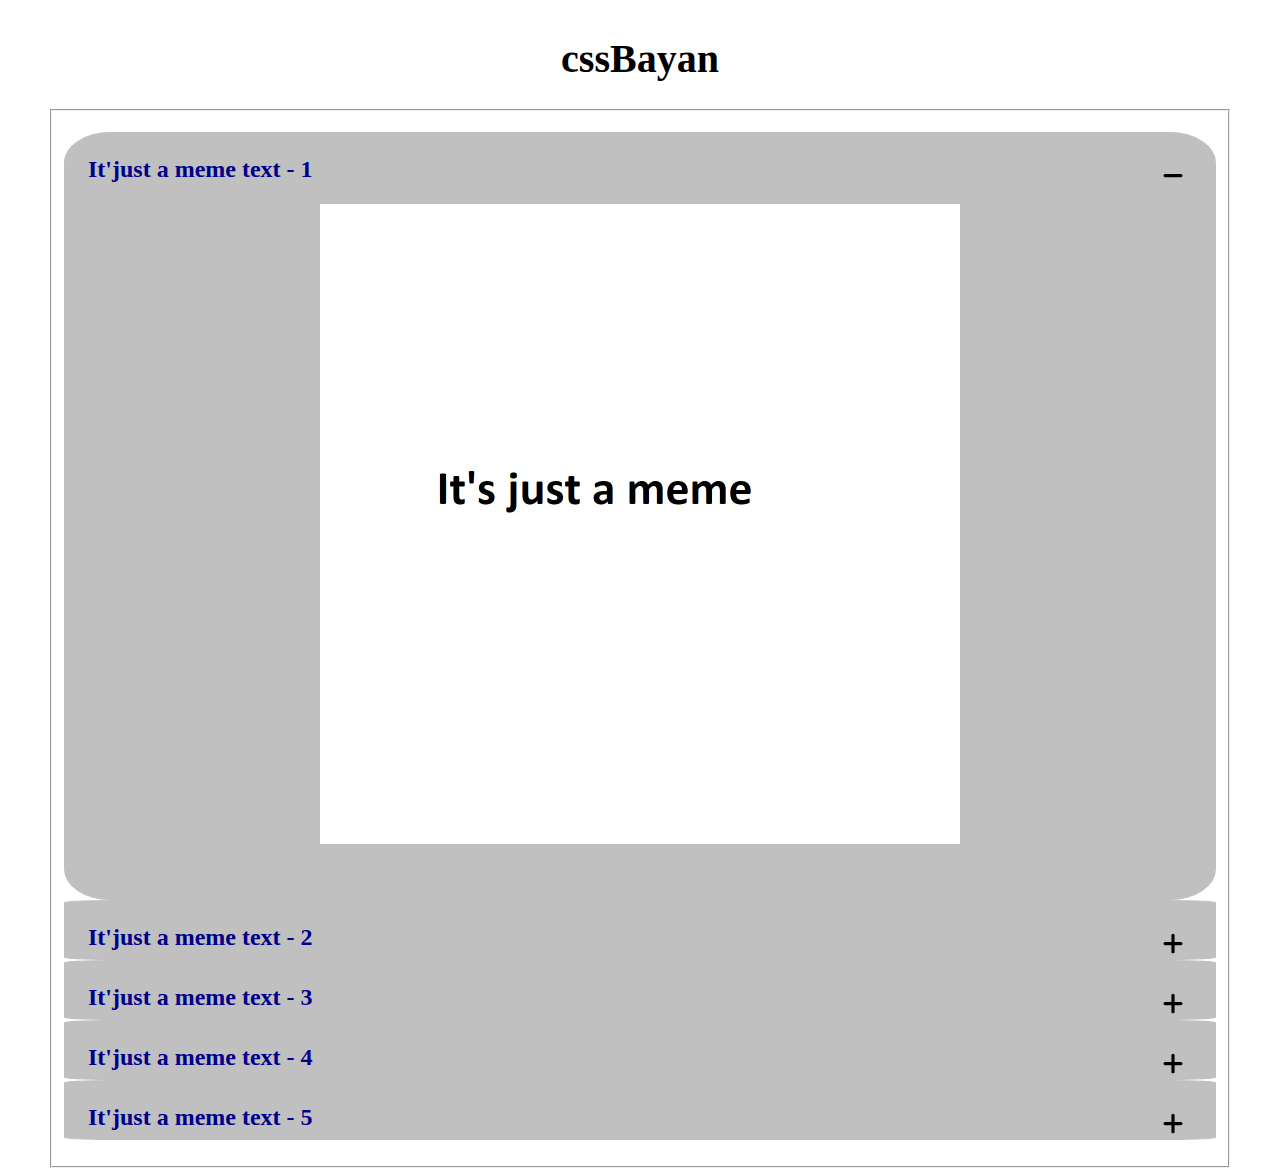
==== cssBayan/index.html @ f0cf0a81 "refactor: add folder cssBayan" ====
<!DOCTYPE html>
<html lang="en">
<head>
    <meta charset="UTF-8">
    <meta http-equiv="X-UA-Compatible" content="IE=edge">
    <meta name="viewport" content="width=device-width, initial-scale=1.0">
    <link href="./style.css" rel="stylesheet">
    <title>cssBayan</title>
</head>
<body>
    <section class="accordion">
        <h1 class="main-title">cssBayan</h1>
        <fieldset class="accordion-container">  
            <ul class="accordion__list">
                <li class="accordion__item">
                    <input id="mem-1" type="checkbox" name="meme" class="accordion__input" checked>
                    <label for="mem-1" class="accordion__label">It'just a meme text - 1<span class="accordion-service plus"></span></label>
                </li>
                <li class="accordion__item">
                    <input id="mem-2" type="checkbox" name="meme" class="accordion__input">
                    <label for="mem-2" class="accordion__label">It'just a meme text - 2<span class="accordion-service plus"></span></label>
                </li>
                <li class="accordion__item">
                    <input id="mem-3" type="checkbox" name="meme" class="accordion__input">
                    <label for="mem-3" class="accordion__label">It'just a meme text - 3<span class="accordion-service plus"></span></label>
                </li>
                <li class="accordion__item">
                    <input id="mem-4" type="checkbox" name="meme" class="accordion__input">
                    <label for="mem-4" class="accordion__label">It'just a meme text - 4<span class="accordion-service plus"></span></label>
                </li>
                <li class="accordion__item">
                    <input id="mem-5" type="checkbox" name="meme" class="accordion__input">
                    <label for="mem-5" class="accordion__label">It'just a meme text - 5<span class="accordion-service plus"></span></label>
                </li>
            </ul>
        </fieldset>
    </section> 
</body>
</html>
---- cssBayan/style.css ----
* {
    box-sizing: border-box;
    
}
ul {
    list-style: none;
    padding: 0;
}
.visually-hidden {
    position: absolute;
    clip: rect(0 0 0 0);
    width: 1px;
    height: 1px;
    margin: -1px;
}
.accordion {
    width: 1vw;
    height: 1vh;
    margin: 0 auto;
    display: flex;
    flex-direction: column;
    align-items: center;
}
.main-title {
    font-size: 1.5em;
    font-weight: bold;
}
.accordion-container {
    display: flex;
    flex-direction: column;
    align-items: center;
}
.accordion__list {
    display: flex;
    flex-direction: column;
    align-items: center;
}
.accordion__item {
    display: flex;
    flex-direction: row;
    flex-wrap: wrap;
    justify-content: space-around;
    width: 90vw;
    background-color: silver;
    border-radius: 4%;
}
.accordion__input {
    display: none;
}
.accordion__label {
    font-size: 1em;
    color: darkblue;
    font-weight: bold;
    width: 90vw;
    height: 2em;
    padding: 0.5em;
    transition: 0.5s;
    display: inline-flex;
    justify-content: space-between;
}


.accordion__input:checked ~ * {
    height: 60vw;
    background-image: url(./assets/meme.jpg);
    background-repeat: no-repeat;
    background-position: center;
    background-size: 50vw 50vw;
    transition: 0.5s;
    background-position-y: 3em;
}
.accordion-service {
    font-size: 2em;
    width: 0.5em;
    height: 0.5em;
    display: inline-block;
    background-image: url(./assets/plus.svg);
    background-size: 0.5em 0.5em;
    background-position: center;
}
.accordion__input:checked ~*>.accordion-service {
    background-image: url(./assets/minus.svg);
}
@media(min-width:820px) {
    .main-title {
        font-size: 2.5em;
    }
    .accordion__item {
        width: 90vw;
    }
    .accordion__label {
        font-size: 1.5em;
        color: darkblue;
        font-weight: bold;
        width: 90vw;
        height: 2.5em;
        padding: 1em;
        transition: 0.5s;
    }
    .accordion-service {
        font-size: 2em;
        width: 0.8em;
        height: 0.8em;
        background-size: 0.8em 0.8em;
    }
}

@media(min-width:1359px) {
    .main-title {
        font-size: 3em;
    }
    .accordion__item {
        width: 90vw;
    }
    .accordion__label {
        font-size: 2em;
        color: darkblue;
        font-weight: bold;
        width: 90vw;
        height: 3em;
        padding: 1em;
        transition: 0.5s;
        cursor: pointer;
    }
    .accordion__input:checked ~ * {
        height: 50vw;
        background-size: 50vw 50vw;
        background-position-y: 3em;
    }
    .accordion-service {
        font-size: 2em;
        width: 1em;
        height: 1em;
        display: none;
        background-size: 1em 1em;
    }
    .accordion__label:hover .accordion-service {
        background-image: url(./assets/minus.svg);
        display: inline-block;
    }
    .accordion__label:hover {
        height: 50vw;
        background-image: url(./assets/meme.jpg);
        background-size: 50vw 50vw;
        background-position-y: 3em;
        background-repeat: no-repeat;
        background-position: center;
        background-size: 50vw 50vw;
        transition: 0.5s;
        background-position-y: 3em;
    }
    .accordion__list:hover .accordion__label {
        color: black;
    }
    .accordion__list:hover .accordion-service {
        display: inline-block;
    }
}
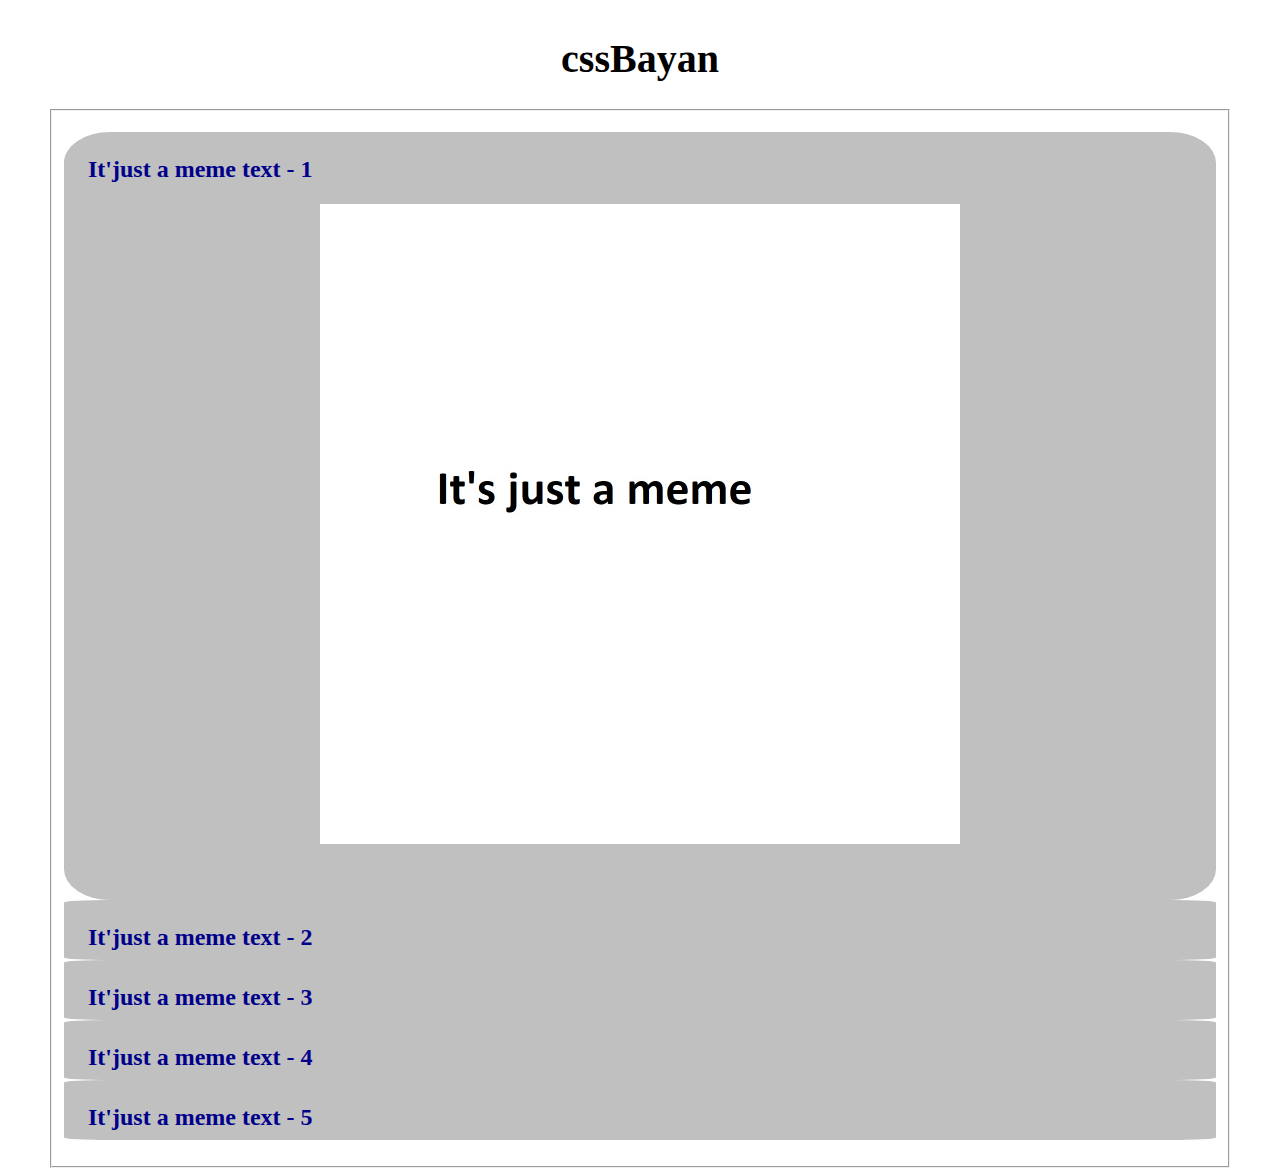
==== commit 6ce3716c: "feat: change input type checkbox to radio" ====
--- a/cssBayan/index.html
+++ b/cssBayan/index.html
@@ -13,23 +13,23 @@
         <fieldset class="accordion-container">  
             <ul class="accordion__list">
                 <li class="accordion__item">
-                    <input id="mem-1" type="checkbox" name="meme" class="accordion__input" checked>
+                    <input id="mem-1" type="radio" name="meme" class="accordion__input" checked>
                     <label for="mem-1" class="accordion__label">It'just a meme text - 1<span class="accordion-service plus"></span></label>
                 </li>
                 <li class="accordion__item">
-                    <input id="mem-2" type="checkbox" name="meme" class="accordion__input">
+                    <input id="mem-2" type="radio" name="meme" class="accordion__input">
                     <label for="mem-2" class="accordion__label">It'just a meme text - 2<span class="accordion-service plus"></span></label>
                 </li>
                 <li class="accordion__item">
-                    <input id="mem-3" type="checkbox" name="meme" class="accordion__input">
+                    <input id="mem-3" type="radio" name="meme" class="accordion__input">
                     <label for="mem-3" class="accordion__label">It'just a meme text - 3<span class="accordion-service plus"></span></label>
                 </li>
                 <li class="accordion__item">
-                    <input id="mem-4" type="checkbox" name="meme" class="accordion__input">
+                    <input id="mem-4" type="radio" name="meme" class="accordion__input">
                     <label for="mem-4" class="accordion__label">It'just a meme text - 4<span class="accordion-service plus"></span></label>
                 </li>
                 <li class="accordion__item">
-                    <input id="mem-5" type="checkbox" name="meme" class="accordion__input">
+                    <input id="mem-5" type="radio" name="meme" class="accordion__input">
                     <label for="mem-5" class="accordion__label">It'just a meme text - 5<span class="accordion-service plus"></span></label>
                 </li>
             </ul>
--- a/cssBayan/style.css
+++ b/cssBayan/style.css
@@ -1,17 +1,9 @@
 * {
     box-sizing: border-box;
-    
 }
 ul {
     list-style: none;
     padding: 0;
-}
-.visually-hidden {
-    position: absolute;
-    clip: rect(0 0 0 0);
-    width: 1px;
-    height: 1px;
-    margin: -1px;
 }
 .accordion {
     width: 1vw;
@@ -57,9 +49,8 @@
     transition: 0.5s;
     display: inline-flex;
     justify-content: space-between;
+    cursor: pointer;
 }
-
-
 .accordion__input:checked ~ * {
     height: 60vw;
     background-image: url(./assets/meme.jpg);
@@ -73,14 +64,44 @@
     font-size: 2em;
     width: 0.5em;
     height: 0.5em;
-    display: inline-block;
+    display: none;
     background-image: url(./assets/plus.svg);
     background-size: 0.5em 0.5em;
     background-position: center;
+    transition: 0.5s;
 }
 .accordion__input:checked ~*>.accordion-service {
     background-image: url(./assets/minus.svg);
 }
+.accordion__label:hover .accordion-service {
+    background-image: url(./assets/minus.svg);
+    display: inline-block;
+}
+.accordion__label:hover {
+    height: 60vw;
+    background-image: url(./assets/meme.jpg);
+    background-repeat: no-repeat;
+    background-position: center;
+    background-size: 50vw 50vw;
+    transition: 0.5s;
+    background-position-y: 3em;
+}
+.accordion__label:active {
+    background-color: rgb(189, 154, 154);
+    background-position-y: 2em;
+    border-radius: 4%;
+}
+.accordion__list:hover .accordion__label {
+    color: black;
+}
+.accordion__list:hover .accordion-service {
+    display: inline-block;
+}
+.accordion__label:hover .accordion-service {
+    background-image: url(./assets/minus.svg);
+    display: inline-block;
+}
+
 @media(min-width:820px) {
     .main-title {
         font-size: 2.5em;
@@ -90,12 +111,9 @@
     }
     .accordion__label {
         font-size: 1.5em;
-        color: darkblue;
-        font-weight: bold;
         width: 90vw;
         height: 2.5em;
         padding: 1em;
-        transition: 0.5s;
     }
     .accordion-service {
         font-size: 2em;
@@ -104,7 +122,6 @@
         background-size: 0.8em 0.8em;
     }
 }
-
 @media(min-width:1359px) {
     .main-title {
         font-size: 3em;
@@ -114,13 +131,9 @@
     }
     .accordion__label {
         font-size: 2em;
-        color: darkblue;
-        font-weight: bold;
         width: 90vw;
         height: 3em;
         padding: 1em;
-        transition: 0.5s;
-        cursor: pointer;
     }
     .accordion__input:checked ~ * {
         height: 50vw;
@@ -133,26 +146,9 @@
         height: 1em;
         display: none;
         background-size: 1em 1em;
-    }
-    .accordion__label:hover .accordion-service {
-        background-image: url(./assets/minus.svg);
-        display: inline-block;
+        transition: 0.5s;
     }
     .accordion__label:hover {
         height: 50vw;
-        background-image: url(./assets/meme.jpg);
-        background-size: 50vw 50vw;
-        background-position-y: 3em;
-        background-repeat: no-repeat;
-        background-position: center;
-        background-size: 50vw 50vw;
-        transition: 0.5s;
-        background-position-y: 3em;
-    }
-    .accordion__list:hover .accordion__label {
-        color: black;
-    }
-    .accordion__list:hover .accordion-service {
-        display: inline-block;
     }
 }
